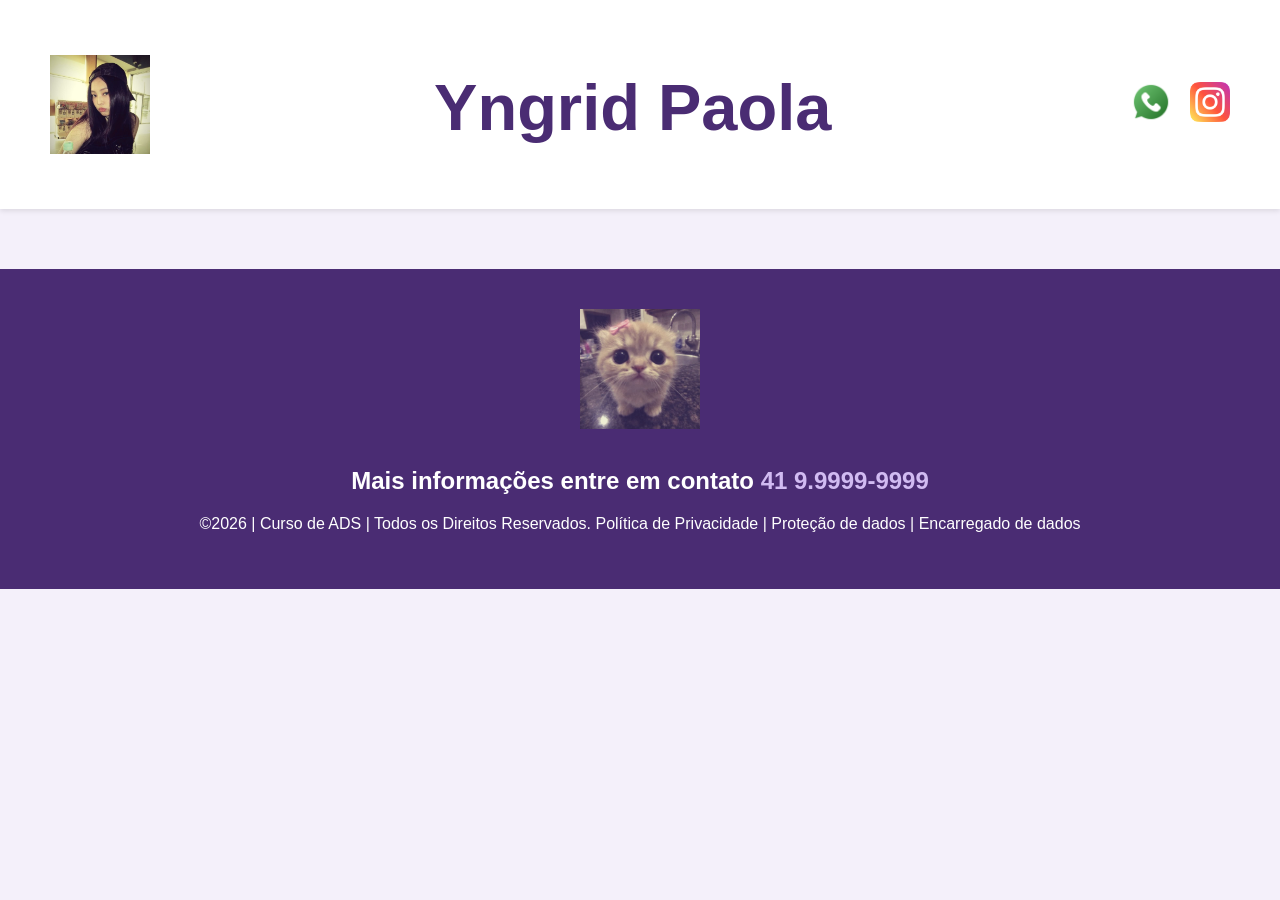
==== backpink.html @ 4dab6957 "01" ====
<!DOCTYPE html>
<html lang="pt-br">
<head>
<meta charset="UTF-8">
<meta name="viewport" content="width=device-width, initial-scale=1.0">
<title>Home | Nossa Escola</title>
<link rel="stylesheet" href="style.css">
</head>
<body>
<!--header é a parte do cabeçalho do site, é o topo da página-->
<header class="cabecalho-itens">
<img class="cabecalho_imagem" src="ᜊ       ۬  ｡       ∗  💦      𝗷𝗲𝗻𝗻𝗶𝗲   ︕     𐩅.jfif" alt="Logo da Página" style="width: 100px; height: auto;">
<h1 style="font-size: 65px;" class="titulo_site">Yngrid Paola</h1>
<div class="sociais">
<img class="sociais" src="whatsapp.png" alt="Meu whatsapp">
<img class="sociais" src="instagram.png" alt="Meu instagram">
</div>
</header>
<!--Seção banner 1 é a parte do paragrafo 1 da página-->
<!DOCTYPE html>
<html lang="pt-BR">
<head>
  <meta charset="UTF-8">
  <meta name="viewport" content="width=device-width, initial-scale=1.0">
  <title>Banner com Flexbox</title>
 
  
</head>
<body>




    

  <footer class="escola">
<img class="logo_rodape" src="couquette kitty _3.jfif" alt="Logo da Escola">
<h2 class="escola-título">Mais informações entre em contato<a class="link"

href="https://wa.me/5541999999999"> 41 9.9999-9999 </a></h2>
<p></p>
<p>©2026 | Curso de ADS | Todos os Direitos Reservados.
Política de Privacidade | Proteção de dados | Encarregado de dados</p>
<p> </p>
</footer>
</body>
</html>
---- style.css ----
body {
    font-family: Arial, sans-serif;
    margin: 0;
    padding: 0;
    background-color: #f4f0fa; /* Cor de fundo suave (tom pastel/lilás) */
    color: #333333;
}

/* Cabeçalho */
.cabecalho-itens {
    display: flex;
    justify-content: space-between;
    align-items: center;
    padding: 20px 50px;
    background-color: #ffffff;
    box-shadow: 0 2px 5px rgba(0,0,0,0.1);
}

.sociais img {
    width: 40px;
    height: auto;
    margin-left: 15px;
}

/* 1. Banner Principal (Foto de um lado, texto do outro) */
.banner1 {
    display: flex;
    align-items: center;
    justify-content: center;
    gap: 40px; /* Espaço entre a foto e o texto */
    padding: 60px 50px;
    background-color: #e8def8; /* Fundo ligeiramente diferente para destacar o banner */
}

.foto-pessoal {
    width: 250px;
    height: 250px;
    border-radius: 50px; /* Bordas arredondadas na foto */
    object-fit: cover;
}

.banner-texto {
    max-width: 500px;
}

/* Títulos das Seções */
.titulo_site {
    text-align: center;
    margin-top: 50px;
    color: #4a2c73;
}

/* 2. Seção de Músicas (Um do lado do outro, texto embaixo da foto) */
/* Alinha os blocos (cards) um do lado do outro */
.estudantes_todos {
    display: flex;
    flex-direction: row; 
    flex-wrap: wrap; 
    justify-content: center;
    gap: 30px; 
    padding: 20px;
}

/* Mantém o texto embaixo da imagem dentro de cada bloco */
.estudante-div {
    display: flex;
    flex-direction: column; 
    align-items: center; 
    text-align: center;
    background-color: #ffffff;
    padding: 20px;
    border-radius: 12px;
    width: 220px; 
    box-shadow: 0 4px 6px rgba(0,0,0,0.05);
}

.titulo_video{
    font-family: 'Segoe UI', Tahoma, Geneva, Verdana, sans-serif;
    font-size: 50px;
    font-weight: bold;
    color: #4a2c73;
    text-align: center;
    margin-bottom: 15px;
}

.container-video{
    width: 100%;
    height: auto;
    display: flex;
    flex-direction: column;
    align-items: center;
    justify-content: center;
    margin-top: 40px;
    margin-bottom: 20px;
    max-width: 100%;
}

.estudante-imagem {
    border-radius: 8px;
    height: 200px;
    object-fit: cover;
}

/* 3. Seção Minha Vida (Textos um do lado do outro) */
.essa_sou_eu .estudantes_todos {
    display: flex;
    flex-wrap: wrap;
    justify-content: center;
    gap: 25px;
    padding: 20px 50px;
}

.essa_sou_eu .estudante-div {
    flex: 1;
    min-width: 200px; /* Impede que fiquem esmagados em telas menores */
    max-width: 280px;
    background-color: #ffffff;
    padding: 25px;
    border-radius: 12px;
    box-shadow: 0 4px 6px rgba(0,0,0,0.05);
}

/* Rodapé */
.escola {
    text-align: center;
    padding: 40px 20px;
    margin-top: 60px;
    background-color: #4a2c73;
    color: #ffffff;
}

.escola .link {
    color: #d1bbf2;
    text-decoration: none;
    font-weight: bold;
}

.logo_rodape {
    width: 120px;
    height: auto;
    margin-bottom: 15px;
}
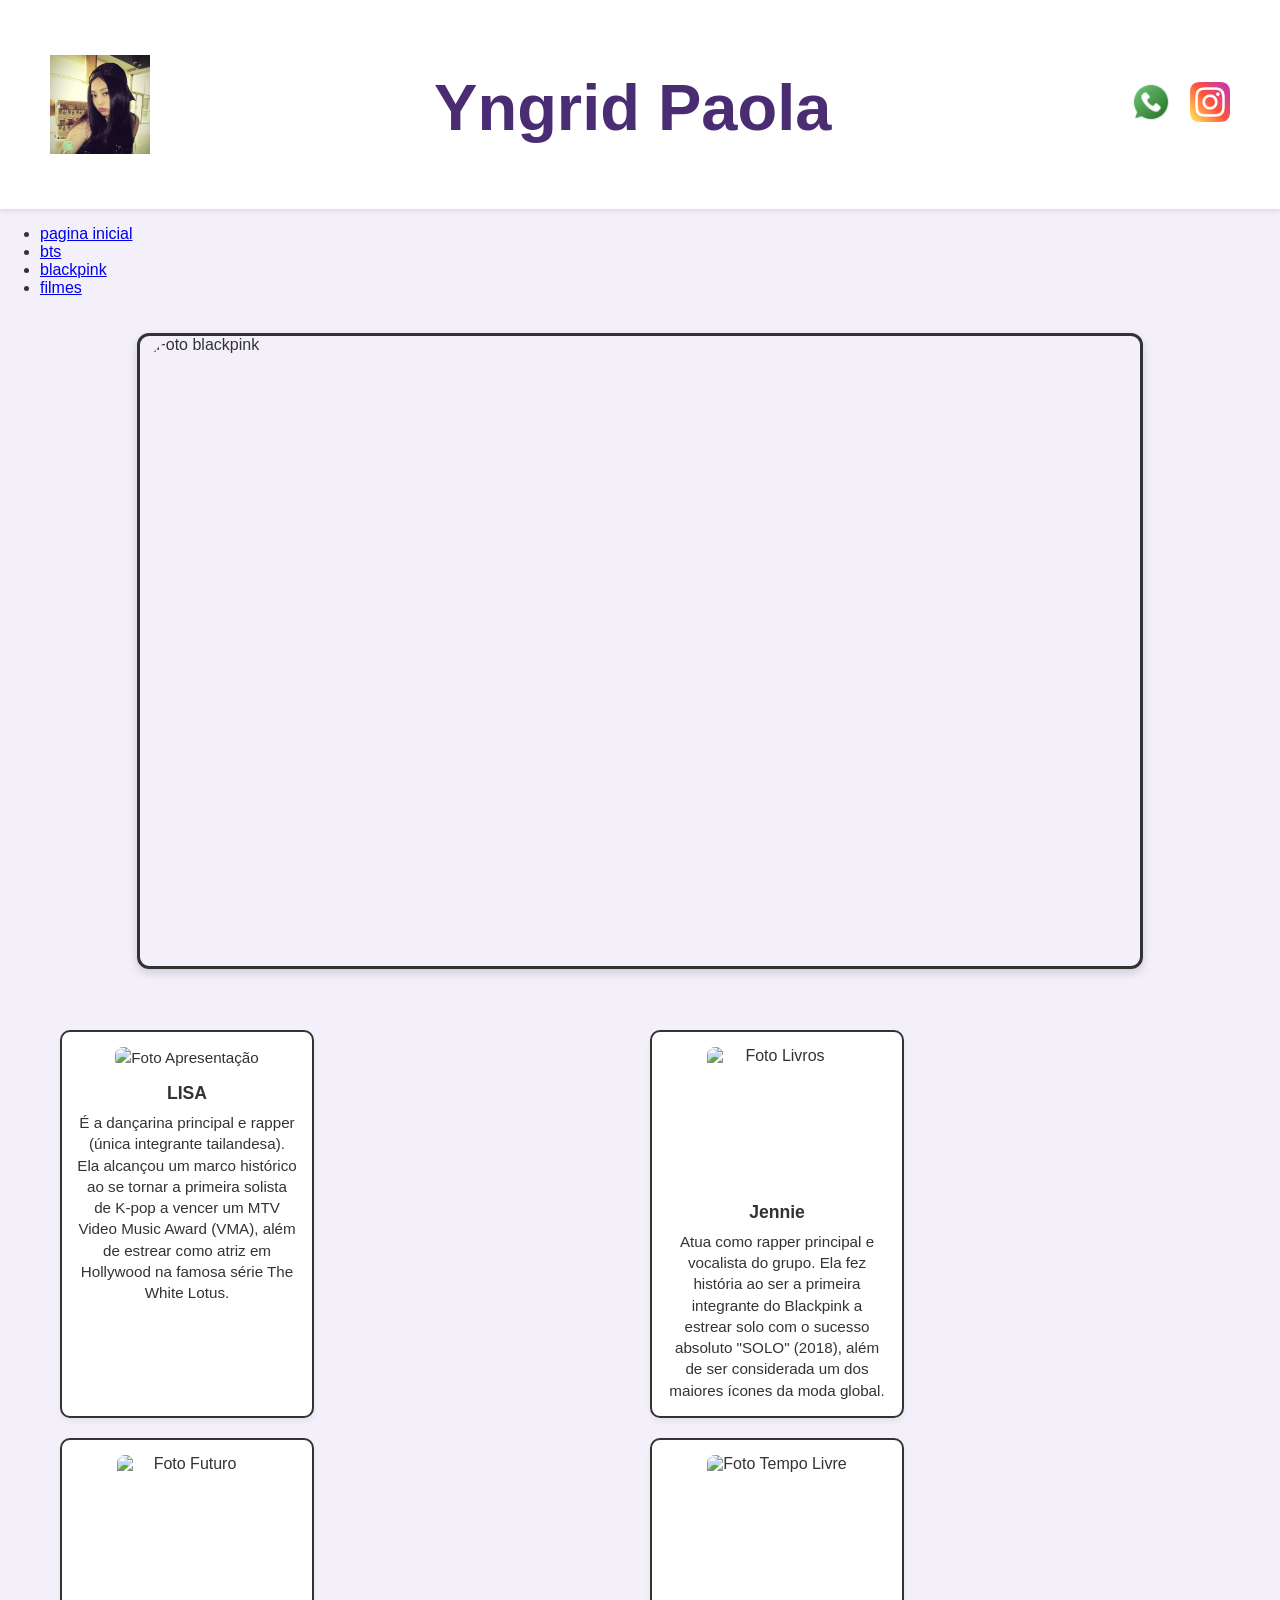
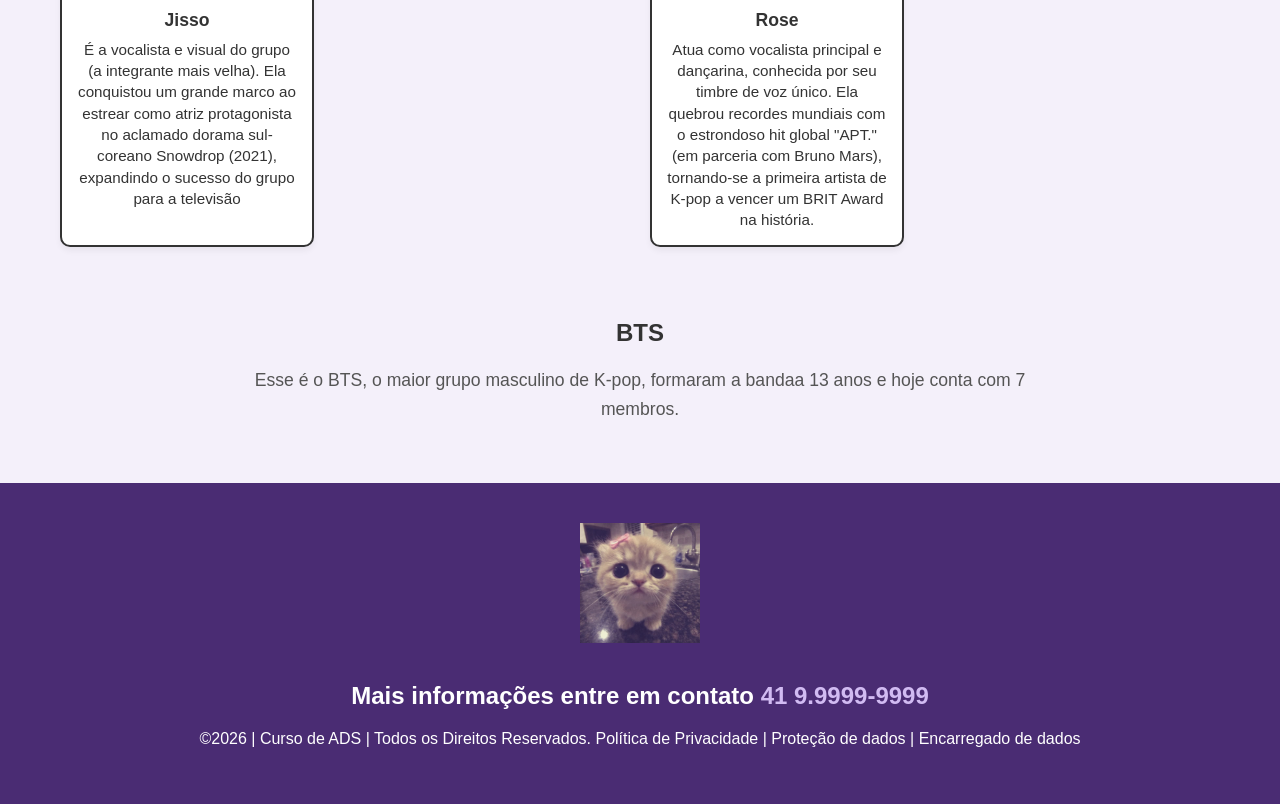
==== commit 10a096f0: "2" ====
--- a/backpink.html
+++ b/backpink.html
@@ -28,10 +28,81 @@
 </head>
 <body>
 
+<nav class="menu-navegacao">
+  <ul>
+  <li><a href="index.html">pagina inicial</a></li>
+  <li><a href="bts.html">bts</a></li>
+  <li><a href="blackpink.html">blackpink</a></li>
+  <li><a href="filmes.html">filmes</a></li>
+</ul>
+</nav>
+ 
+  
 
 
+</head>
+<body>
 
+
+  <section class="banner3"> 
+  <div class="banner-foto-container"> 
+    <img class="foto-pessoal" src="963559282794648364.jfif" alt="Foto blackpink"> 
+  </div>
+</section>
+</ul>
+</nav>
+
+<section class="apresentacao_blackpink">
+  <div class="estudantes-grid">
     
+    <!-- Quadrado 1 -->
+    <div class="estudante-div">
+      <p>
+      <img src="Lisa 🐣.jfif" alt="Foto Apresentação" class="estudante-img">
+      <div class="estudante-texto">
+        <h3 class="estudante-nome">LISA</h3>
+        <p>É a dançarina principal e rapper (única integrante tailandesa). Ela alcançou um marco histórico ao se tornar a primeira solista de K-pop a vencer um MTV Video Music Award (VMA), além de estrear como atriz em Hollywood na famosa série The White Lotus.</p>
+        </p>
+      </div>
+    </div>
+
+    <!-- Quadrado 2 -->
+    <div class="estudante-div">
+      <img src="ઇଓㅤ۫ㅤ۪ㅤ.jfif" alt="Foto Livros" class="estudante-img">
+      <div class="estudante-texto">
+        <h3 class="estudante-nome">Jennie</h3>
+        <p>Atua como rapper principal e vocalista do grupo. Ela fez história ao ser a primeira integrante do Blackpink a estrear solo com o sucesso absoluto "SOLO" (2018), além de ser considerada um dos maiores ícones da moda global.</p>
+      </div>
+    </div>
+
+    <!-- Quadrado 3 -->
+    <div class="estudante-div">
+      <img src="180003317655698479.jfif" alt="Foto Futuro" class="estudante-img">
+      <div class="estudante-texto">
+        <h3 class="estudante-nome">Jisso</h3>
+        <p>É a vocalista e visual do grupo (a integrante mais velha). Ela conquistou um grande marco ao estrear como atriz protagonista no aclamado dorama sul-coreano Snowdrop (2021), expandindo o sucesso do grupo para a televisão</p>
+      </div>
+    </div>
+
+    <!-- Quadrado 4 -->
+    <div class="estudante-div">
+      <img src="ROSÉ __ 1st Full Album 'rosie' Postcard Set.jfif" alt="Foto Tempo Livre" class="estudante-img">
+      <div class="estudante-texto">
+        <h3 class="estudante-nome">Rose</h3>
+        <p>Atua como vocalista principal e dançarina, conhecida por seu timbre de voz único. Ela quebrou recordes mundiais com o estrondoso hit global "APT." (em parceria com Bruno Mars), tornando-se a primeira artista de K-pop a vencer um BRIT Award na história.</p>
+      </div>
+    </div>
+
+  </div>
+</section>
+
+<!-- Texto abaixo do Banner -->
+<div class="conteudo-texto">
+  <h2>BTS</h2>
+  <p>Esse é o BTS, o maior grupo masculino de K-pop, formaram a bandaa 13 anos e hoje conta com 7 membros. </p>
+</div>
+
+
 
   <footer class="escola">
 <img class="logo_rodape" src="couquette kitty _3.jfif" alt="Logo da Escola">
--- a/style.css
+++ b/style.css
@@ -31,6 +31,218 @@
     padding: 60px 50px;
     background-color: #e8def8; /* Fundo ligeiramente diferente para destacar o banner */
 }
+
+.banner2 {
+      margin: 0;
+      padding: 20px;
+      box-sizing: border-box;
+    }
+
+    .banner2 .banner-foto-container {
+      width: 90%;
+      max-width: 1000px;
+      height: 70vh;
+      margin: 0 auto;
+      overflow: hidden;
+      border: 3px solid #333;
+      border-radius: 12px;
+      box-shadow: 0 4px 10px rgba(0, 0, 0, 0.15);
+    }
+
+    .banner2 .foto-pessoal {
+      width: 100%;
+      height: 100%;
+      object-fit: cover;
+      object-position: center;
+      display: block;
+    }
+
+    .conteudo-texto {
+  max-width: 800px; /* Limita a largura para o texto não ficar espalhado demais */
+  margin: 30px auto; /* Dá 30px de espaço acima/abaixo e centraliza na tela */
+  padding: 0 20px; /* Evita que o texto encoste nas bordas em telas de celular */
+  text-align: center; /* Centraliza o texto (opcional, mude para 'left' se preferir alinhado à esquerda) */
+}
+
+.conteudo-texto h3 {
+  font-size: 1.8rem; /* Tamanho do título */
+  margin-bottom: 10px;
+  color: #333;
+}
+
+.conteudo-texto p {
+  font-size: 1.1rem; /* Tamanho de texto agradável para leitura */
+  line-height: 1.6; /* Espaçamento entre as linhas */
+  color: #555;
+}
+
+
+
+
+
+.banner3 {
+      margin: 0;
+      padding: 20px;
+      box-sizing: border-box;
+    }
+
+    .banner3 .banner-foto-container {
+      width: 90%;
+      max-width: 1000px;
+      height: 70vh;
+      margin: 0 auto;
+      overflow: hidden;
+      border: 3px solid #333;
+      border-radius: 12px;
+      box-shadow: 0 4px 10px rgba(0, 0, 0, 0.15);
+    }
+
+    .banner3 .foto-pessoal {
+      width: 100%;
+      height: 100%;
+      object-fit: cover;
+      object-position: center;
+      display: block;
+    }
+
+    .conteudo-texto {
+  max-width: 800px; /* Limita a largura para o texto não ficar espalhado demais */
+  margin: 30px auto; /* Dá 30px de espaço acima/abaixo e centraliza na tela */
+  padding: 0 20px; /* Evita que o texto encoste nas bordas em telas de celular */
+  text-align: center; /* Centraliza o texto (opcional, mude para 'left' se preferir alinhado à esquerda) */
+}
+
+.conteudo-texto h3 {
+  font-size: 1.8rem; /* Tamanho do título */
+  margin-bottom: 10px;
+  color: #333;
+}
+
+.conteudo-texto p {
+  font-size: 1.1rem; /* Tamanho de texto agradável para leitura */
+  line-height: 1.6; /* Espaçamento entre as linhas */
+  color: #555;
+}
+
+
+.apresentacao_bts {
+  padding: 20px;
+  max-width: 1200px;
+  margin: 0 auto;
+  min-height: 100vh; /* Faz a seção ocupar a altura inteira da tela */
+  display: flex;
+  flex-direction: column;
+  justify-content: center; /* Centraliza na vertical */
+  align-items: center; /* Centraliza na horizontal */
+}
+
+/* Cria a grade de 2 colunas */
+.apresentacao_bts .estudantes-grid {
+  display: grid;
+  grid-template-columns: 1fr 1fr;
+  gap: 20px;
+}
+
+/* Estilo do cartão de cada bloco */
+.apresentacao_bts .estudante-div {
+  display: flex;
+  align-items: center;
+  gap: 15px;
+  padding: 15px;
+  border: 2px solid #333;
+  border-radius: 10px;
+  background-color: #fff;
+}
+
+/* Ajuste das imagens */
+.apresentacao_bts .estudante-img {
+  width: 150px;  /* Aumentado de 100px para 150px */
+  height: 150px; /* Aumentado de 100px para 150px */
+  object-fit: cover;
+  border-radius: 8px;
+  flex-shrink: 0; /* Garante que a imagem não seja esmagada pelo texto */
+}
+
+/* Ajuste dos textos */
+.apresentacao_bts .estudante-texto {
+  flex: 1;
+}
+
+.apresentacao_bts .estudante-nome {
+  margin: 0 0 8px 0;
+  font-size: 1.1rem;
+}
+
+.apresentacao_bts .estudante-div p {
+  margin: 0;
+  font-size: 0.95rem;
+  line-height: 1.4;
+}
+
+/* Faz o 7º bloco ocupar o centro na parte de baixo */
+.apresentacao_bts .bloco-inferior {
+  grid-column: 1 / -1;
+  max-width: 600px;
+  margin: 0 auto;
+  width: 100%;
+}
+
+/* Container principal: centraliza tudo no meio da tela */
+.apresentacao_blackpink {
+  padding: 20px;
+  max-width: 1200px;
+  margin: 0 auto;
+  min-height: 100vh;
+  display: flex;
+  justify-content: center;
+  align-items: center;
+  box-sizing: border-box;
+}
+
+/* Grade de 2 colunas */
+.apresentacao_blackpink .estudantes-grid {
+  display: grid;
+  grid-template-columns: 1fr 1fr;
+  gap: 20px;
+  width: 100%;
+}
+
+/* Estilo do cartão de cada bloco */
+.apresentacao_blackpink .estudante-div {
+  display: flex;
+  align-items: center;
+  gap: 15px;
+  padding: 15px;
+  border: 2px solid #333;
+  border-radius: 10px;
+  background-color: #fff;
+}
+
+/* Ajuste da imagem (lado esquerdo) */
+.apresentacao_blackpink .estudante-img {
+  width: 140px;
+  height: 140px;
+  object-fit: cover;
+  border-radius: 8px;
+  flex-shrink: 0;
+}
+
+/* Ajuste do texto (lado direito) */
+.apresentacao_blackpink .estudante-texto {
+  flex: 1;
+}
+
+.apresentacao_blackpink .estudante-nome {
+  margin: 0 0 8px 0;
+  font-size: 1.1rem;
+}
+
+.apresentacao_blackpink .estudante-div p {
+  margin: 0;
+  font-size: 0.95rem;
+  line-height: 1.4;
+}
+
 
 .foto-pessoal {
     width: 250px;
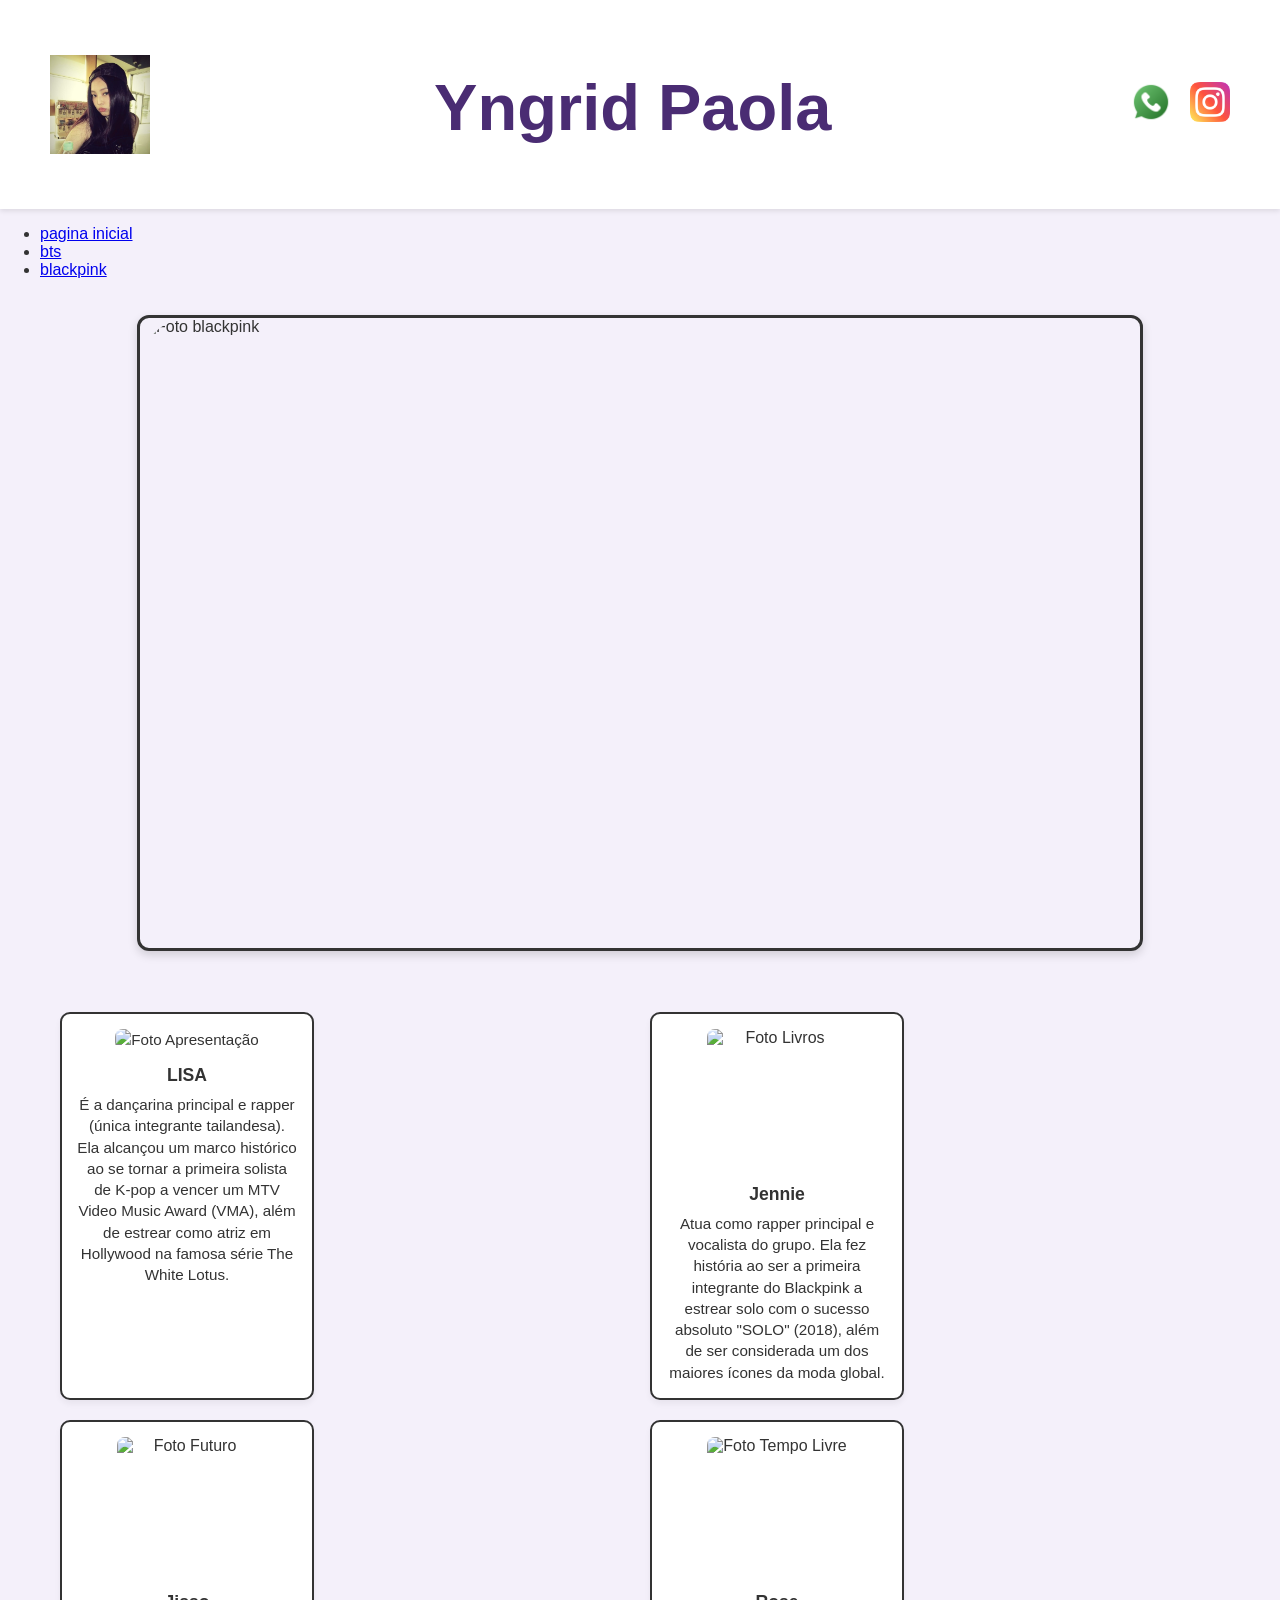
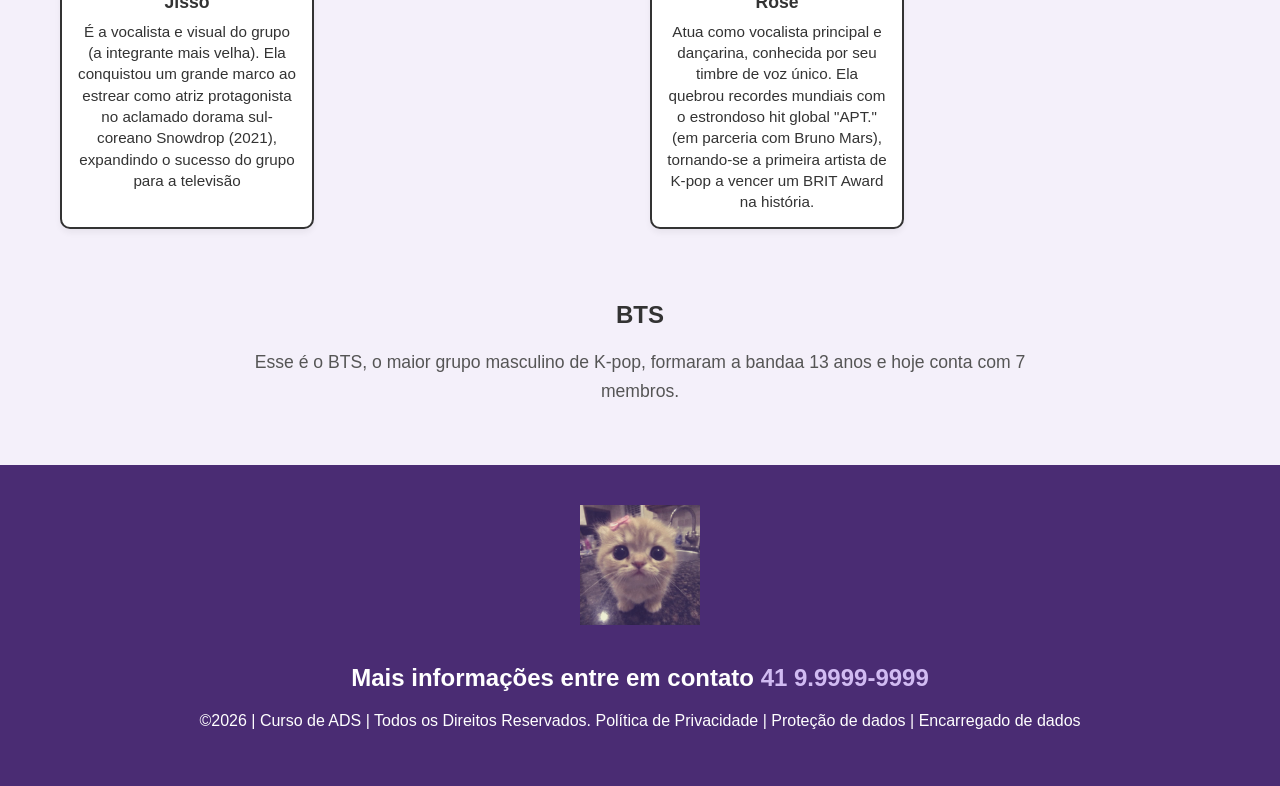
==== commit 6091a250: "03" ====
--- a/backpink.html
+++ b/backpink.html
@@ -33,7 +33,6 @@
   <li><a href="index.html">pagina inicial</a></li>
   <li><a href="bts.html">bts</a></li>
   <li><a href="blackpink.html">blackpink</a></li>
-  <li><a href="filmes.html">filmes</a></li>
 </ul>
 </nav>
  
